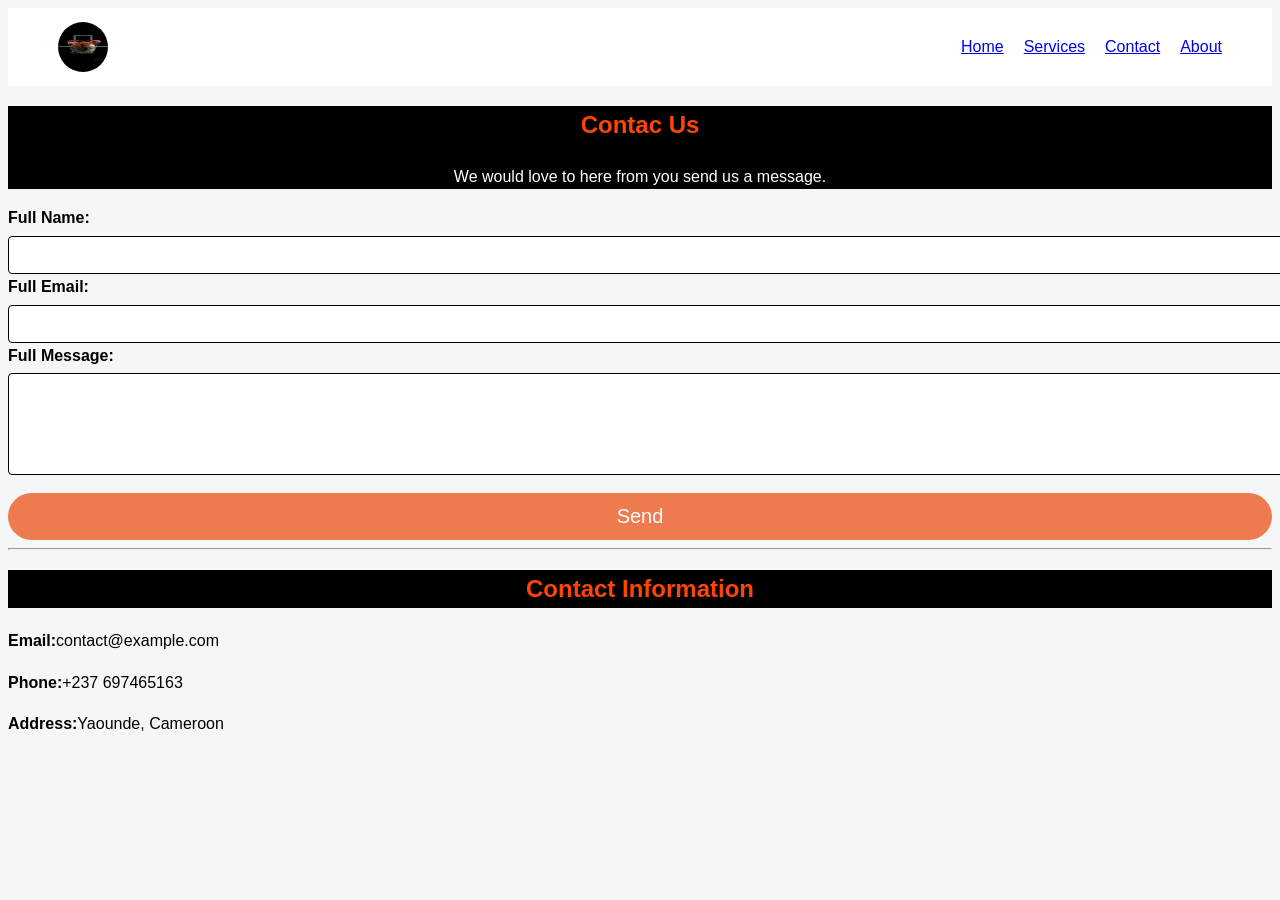
==== contact.html @ bc52cf37 "yeo" ====
<!DOCTYPE html>
<html lang="en">
<head>
    <meta charset="UTF-8">
    <meta name="viewport" content="width=device-width, initial-scale=1.0">
    <title>Contact Us</title>
    <link rel="stylesheet" href="contact.css">

</head>
<body>
      <nav class="nav-bar">
        <img src="IMG-20241118-WA0056.jpg" alt="Menu Icon" class="menu-icon">

        <ul class="nav-links">
            <a href="home.html">Home</a>
            <a href="services.html">Services</a>
            <a href="contact.html">Contact</a>
            <a href="About.html">About</a>
        </ul>
    </nav> 
    <div class="parent">
        <div class="contact">
            <section class="contact-section">
                <h1>Contac Us</h1>
                <p>We would love to here from you send us a message.</p>
            </section>
            <div class="contact-info">
                <form>
                    <div class="name">
                        <label for="Name">Full Name:</label>
                        <input type="Text" id="name" name="name" required><br>
                    </div>
                    <div class="email">
                        <label for="Email">Full Email:</label>
                        <input type="Text" id="Email" Email="Email" required><br>
                    </div>
                    <div class="message">
                        <label for="Message">Full Message:</label>
                        <textarea id="Message" name="message" rows="5" required></textarea><br>
                    </div>
                    <button type="Submit">Send</button>

                </form>
                <hr>
                <h2>Contact Information</h2>
                <div class="p2">
                   <p><strong>Email:</strong>contact@example.com</p> 
                   <p><strong>Phone:</strong>+237 697465163</p>
                   <p><strong>Address:</strong>Yaounde, Cameroon</p>             
            </div>
    
        </div>
    </div>
    
</body>
</html>
---- contact.css ----
body {
 font-family: Arial, sans-serif;
 background-color: #f4f6f8;
 color: black;
 line-height: 1.6;
        
}
/* Conteneur du formulaire */
.contact-container {
    max-width: 500px;
    margin: 50px auto;
    background: white;
    padding: 20px;
    border-radius: 8px;
    box-shadow: 0 0 10px rgba(0,0,0,0.1);
}

/* Titre */
.contact-section  {
    text-align:center;
    background-color:black;
    color: orangered;
}
.contact-section p{
    text-align: center;
    color: white;
}

/* contact-info */
 label {
    display: center;
    margin-top: 15px;
    font-weight: bold;
}

/* Contact-info */
input, textarea {
    width: 100%;
    padding: 10px;
    margin-top: 5px;
    border: 1px solid #000000;
    border-radius: 4px;
    font-size: 14px;
}

/* Bouton */
button {
    margin-top: 10px;
    width: 100%;
    padding: 12px;
    background-color:rgb(238, 122, 80);
    color: white;
    border: none;
    border-radius: 300px;
    font-size: 20px;
    cursor: pointer;
}

button:hover {
    background-color: orangered;
}
h2 {
    text-align: center;
    background-color: black;
    color: orangered;
}
p2 {
    text-align: center;
    display: flex;
    justify-content: center;
    align-items: center;
    color: black;
}


/*navigation bar */
.nav-bar {
    display: flex;
    justify-content: space-between;
    align-items: center;
    background-color: white;
    padding: 10px 50px;
}
.nav-links {
    display: flex;
    flex-direction: row;
    justify-content: space-evenly;
    margin-left: 10%;
    gap: 20px;
    

}
img {
    height: 50px;
    width: 50px;
    border-radius: 50%;
}
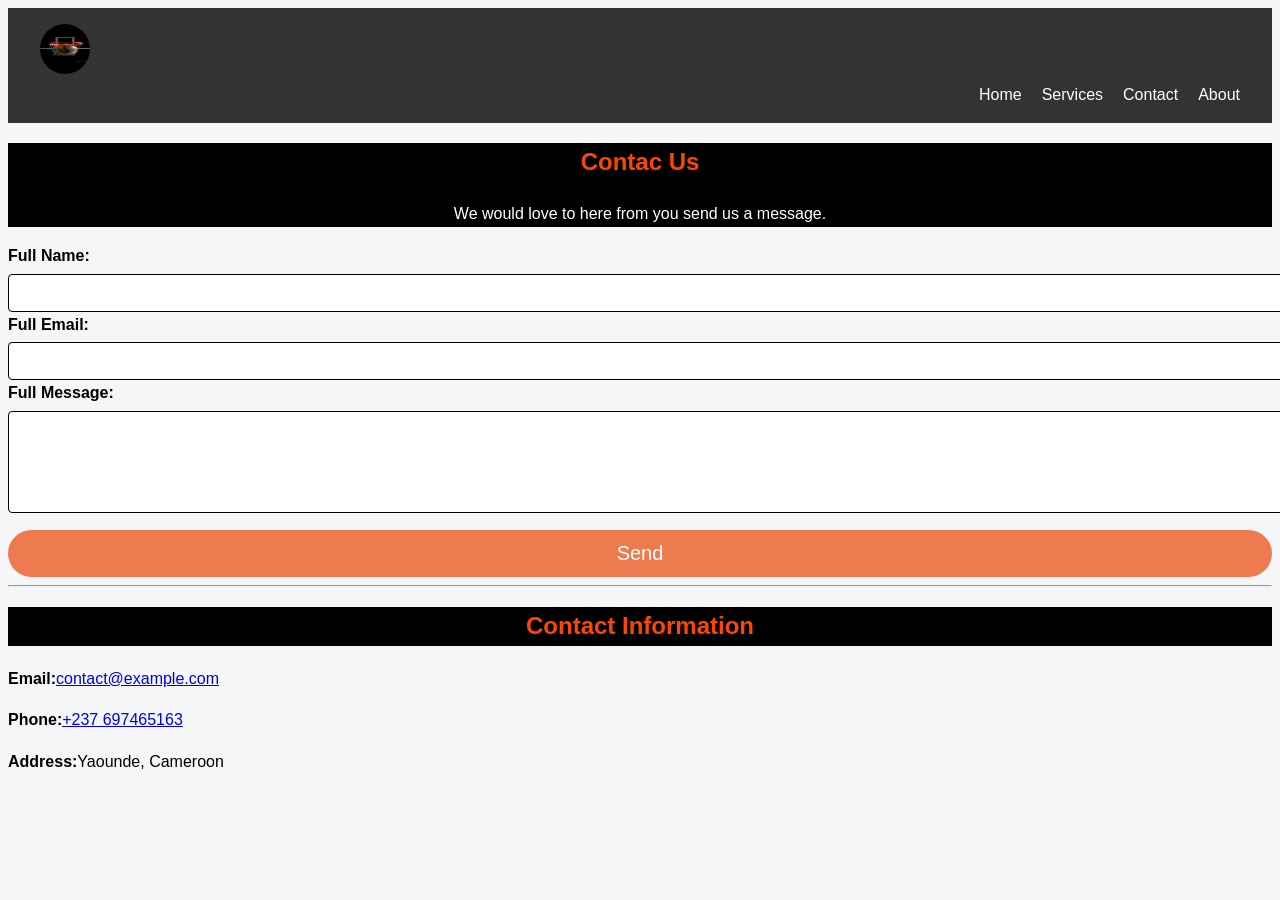
==== commit f688dc12: "mi" ====
--- a/contact.html
+++ b/contact.html
@@ -44,8 +44,8 @@
                 <hr>
                 <h2>Contact Information</h2>
                 <div class="p2">
-                   <p><strong>Email:</strong>contact@example.com</p> 
-                   <p><strong>Phone:</strong>+237 697465163</p>
+                   <p><strong>Email:</strong><a href="mailto:contact@example.com">contact@example.com</a></p>
+                   <p><strong>Phone:</strong><a href="tel:+237697465163">+237 697465163</a></p>
                    <p><strong>Address:</strong>Yaounde, Cameroon</p>             
             </div>
     
--- a/contact.css
+++ b/contact.css
@@ -73,25 +73,33 @@
 }
 
 
-/*navigation bar */
-.nav-bar {
-    display: flex;
-    justify-content: space-between;
-    align-items: center;
-    background-color: white;
-    padding: 10px 50px;
-}
-.nav-links {
-    display: flex;
-    flex-direction: row;
-    justify-content: space-evenly;
-    margin-left: 10%;
-    gap: 20px;
-    
-
-}
 img {
     height: 50px;
     width: 50px;
     border-radius: 50%;
 }
+/* Style général de la barre de navigation */
+nav {
+  background-color: #333333;
+  padding: 1rem 2rem;
+}
+
+/* Alignement des liens en ligne */
+nav ul {
+  list-style: none;
+  display: flex;
+  justify-content: flex-end;
+  align-items: center;
+  gap: 20px;
+  margin: 0;
+  padding: 0;
+}
+
+/* Style des liens */
+nav a {
+  color: #ffffff;
+  text-decoration: none;
+  font-family: sans-serif;
+  font-size: 1rem;
+  transition: color 0.3s ease;
+}
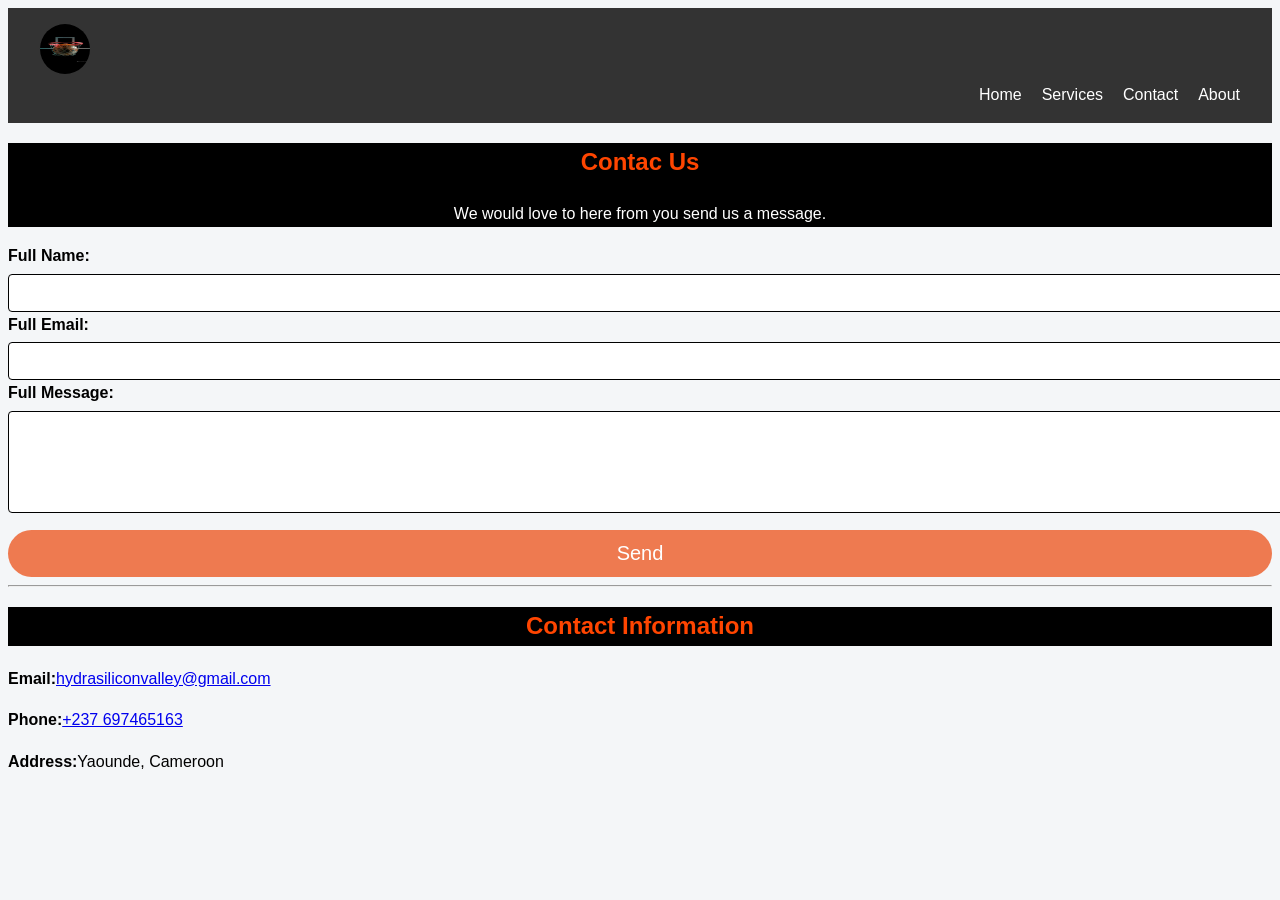
==== commit f99be2c7: "vv" ====
--- a/contact.html
+++ b/contact.html
@@ -44,7 +44,7 @@
                 <hr>
                 <h2>Contact Information</h2>
                 <div class="p2">
-                   <p><strong>Email:</strong><a href="mailto:contact@example.com">contact@example.com</a></p>
+                   <p><strong>Email:</strong><a href="mailto:hydrasiliconvalley@gmail.com">hydrasiliconvalley@gmail.com</a></p>
                    <p><strong>Phone:</strong><a href="tel:+237697465163">+237 697465163</a></p>
                    <p><strong>Address:</strong>Yaounde, Cameroon</p>             
             </div>
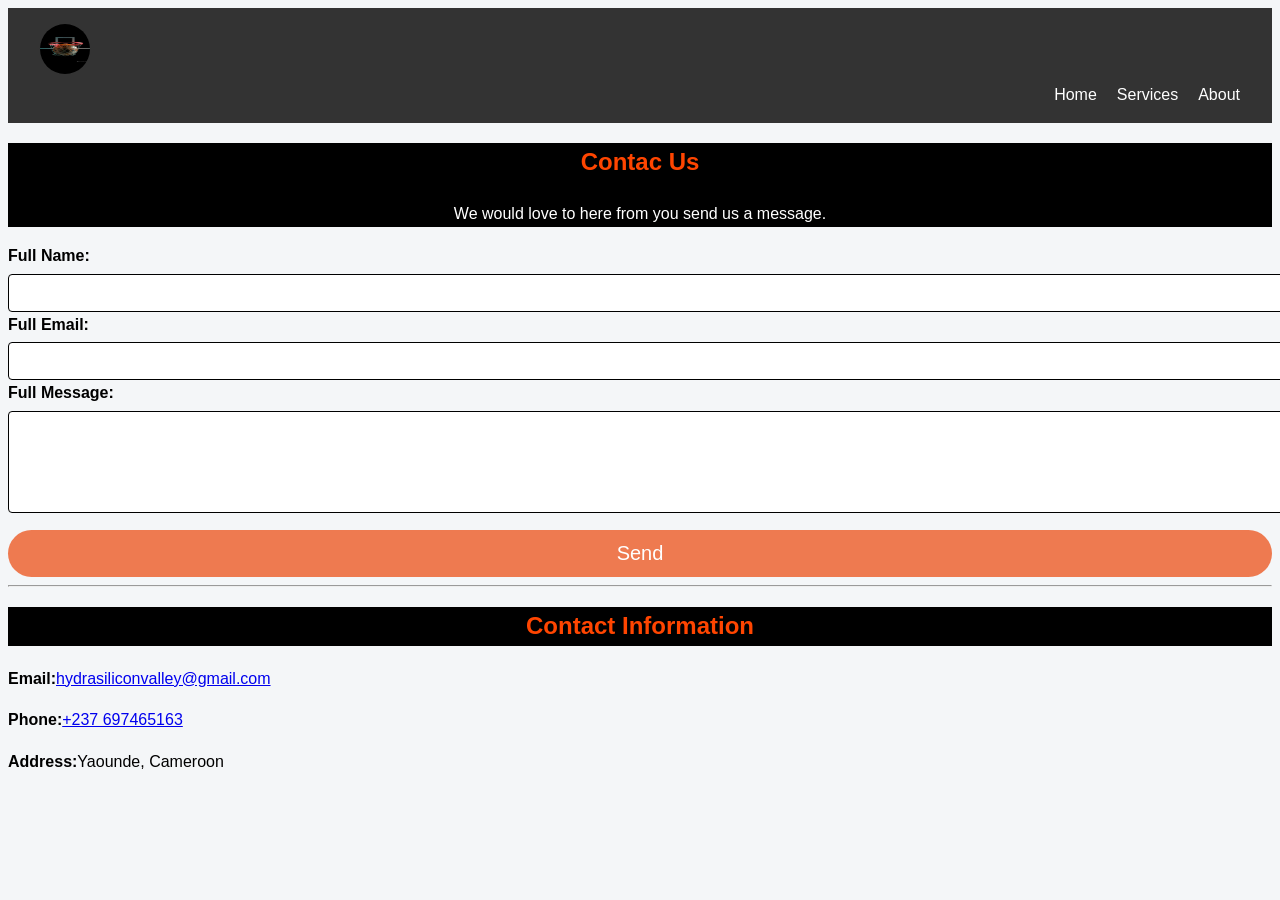
==== commit c5904c98: "contact.html" ====
--- a/contact.html
+++ b/contact.html
@@ -12,10 +12,9 @@
         <img src="IMG-20241118-WA0056.jpg" alt="Menu Icon" class="menu-icon">
 
         <ul class="nav-links">
-            <a href="home.html">Home</a>
+            <a href="index.html">Home</a>
             <a href="services.html">Services</a>
-            <a href="contact.html">Contact</a>
-            <a href="About.html">About</a>
+            <a href="à propos.html">About</a>
         </ul>
     </nav> 
     <div class="parent">
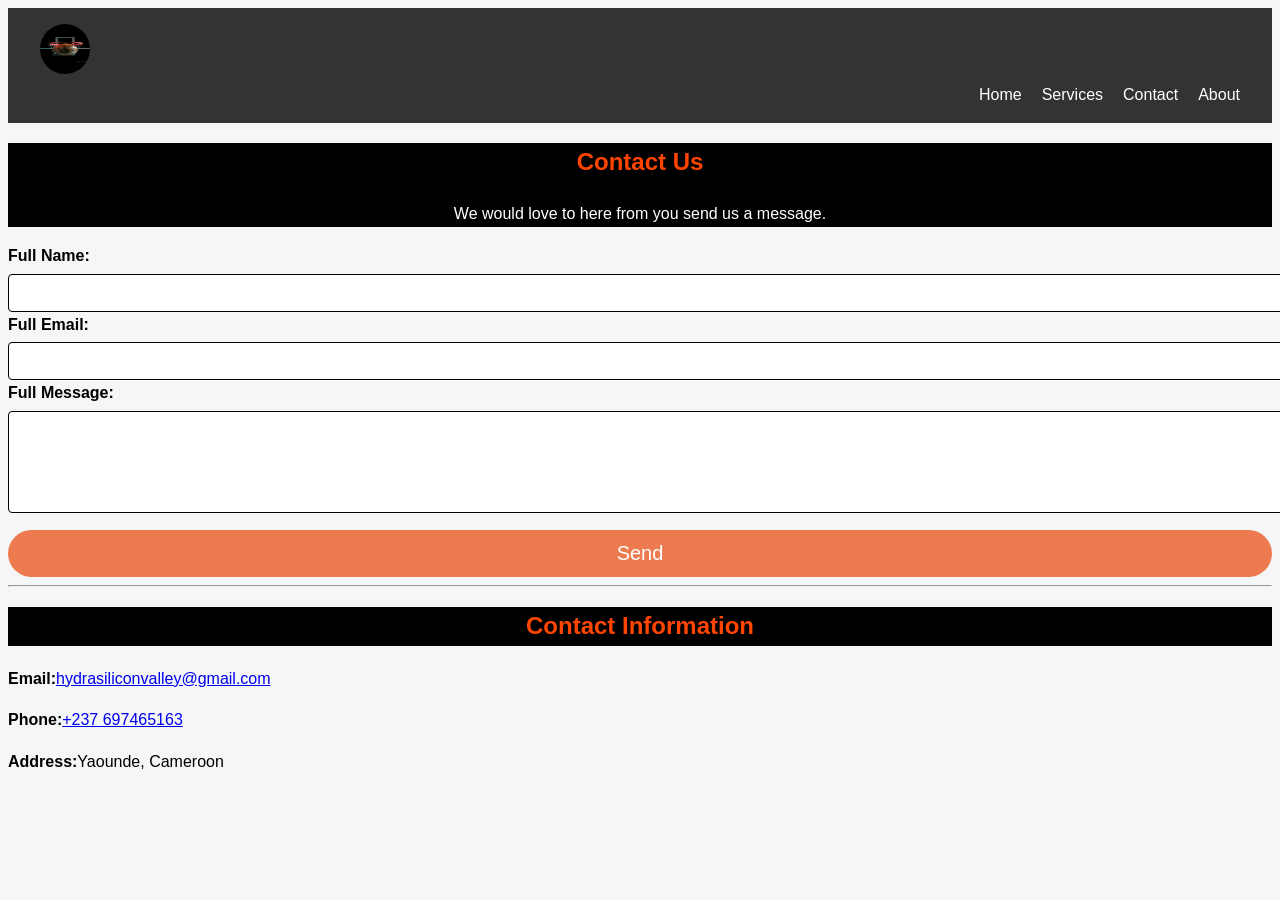
==== commit e763099b: "ml" ====
--- a/contact.html
+++ b/contact.html
@@ -14,13 +14,14 @@
         <ul class="nav-links">
             <a href="index.html">Home</a>
             <a href="services.html">Services</a>
-            <a href="à propos.html">About</a>
+            <a href="contact.html">Contact</a>
+            <a href="About.html">About</a>
         </ul>
     </nav> 
     <div class="parent">
         <div class="contact">
             <section class="contact-section">
-                <h1>Contac Us</h1>
+                <h1>Contact Us</h1>
                 <p>We would love to here from you send us a message.</p>
             </section>
             <div class="contact-info">
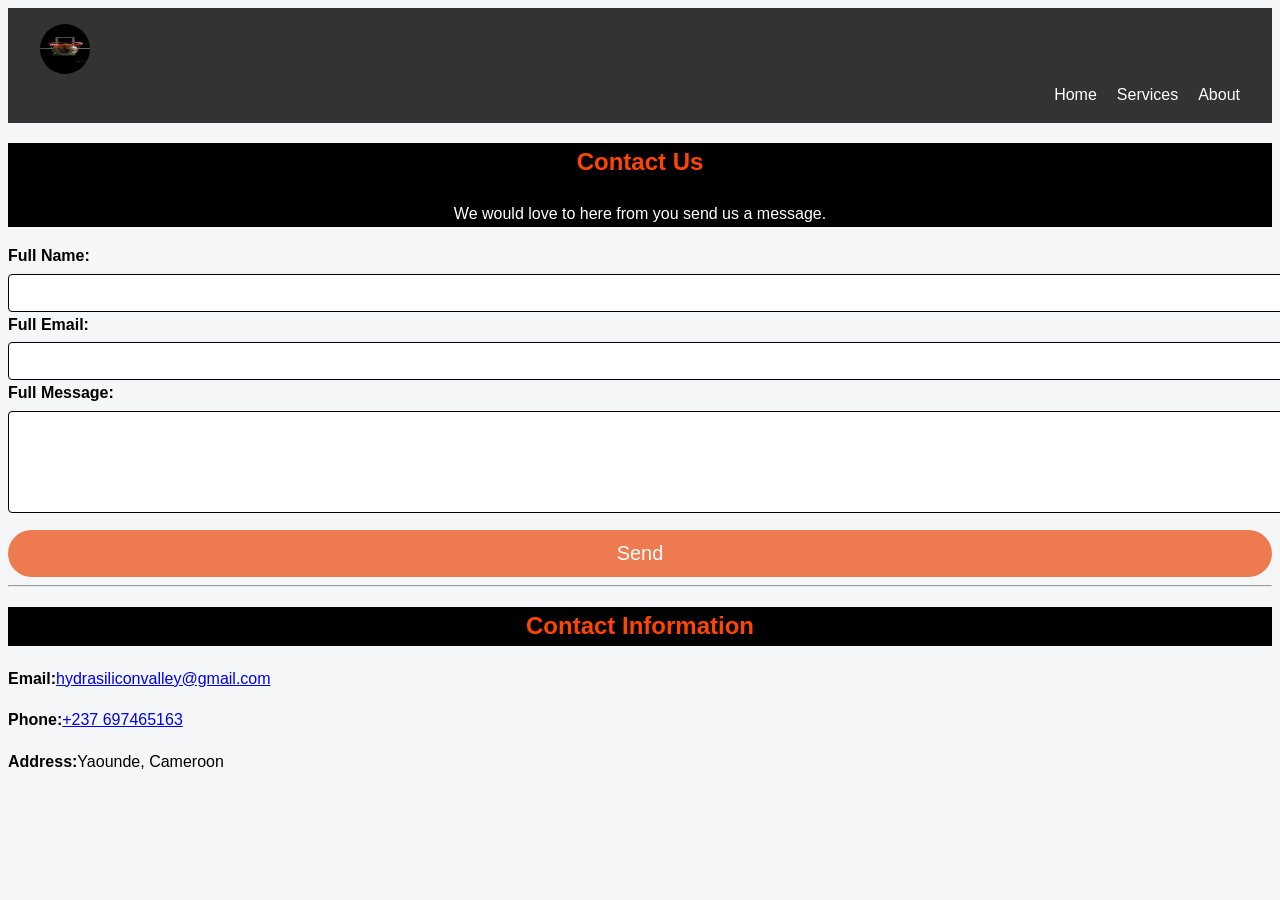
==== commit d10ca785: "Merge branch 'main' of https://github.com/hildegardabanda0-jpg/Stage" ====
--- a/contact.html
+++ b/contact.html
@@ -14,8 +14,7 @@
         <ul class="nav-links">
             <a href="index.html">Home</a>
             <a href="services.html">Services</a>
-            <a href="contact.html">Contact</a>
-            <a href="About.html">About</a>
+            <a href="à propos.html">About</a>
         </ul>
     </nav> 
     <div class="parent">
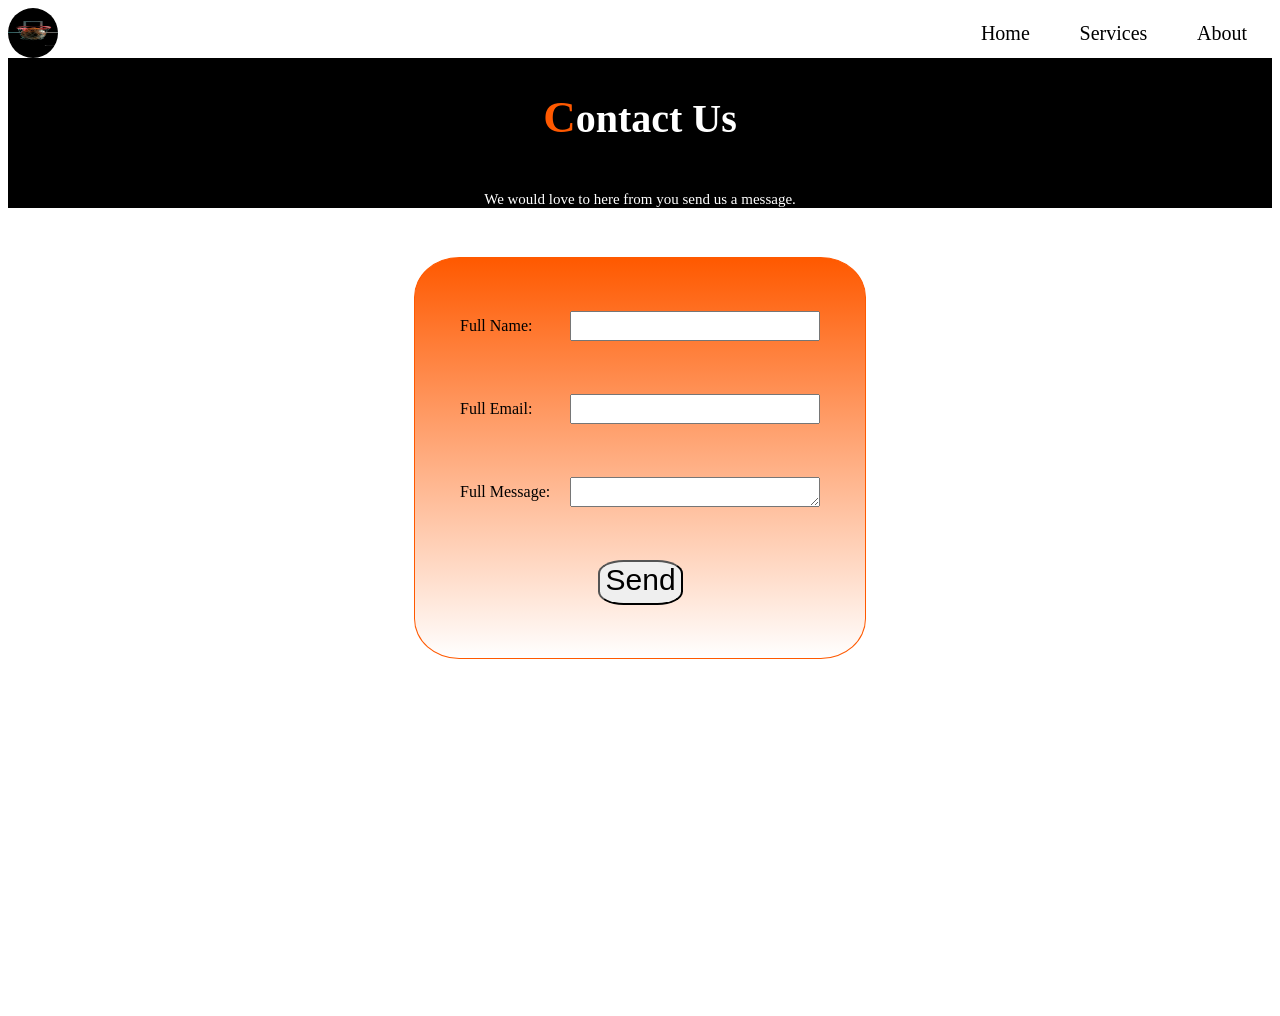
==== commit 153974e7: "JJ" ====
--- a/contact.html
+++ b/contact.html
@@ -8,20 +8,24 @@
 
 </head>
 <body>
-      <nav class="nav-bar">
-        <img src="IMG-20241118-WA0056.jpg" alt="Menu Icon" class="menu-icon">
-
-        <ul class="nav-links">
-            <a href="index.html">Home</a>
-            <a href="services.html">Services</a>
-            <a href="à propos.html">About</a>
-        </ul>
-    </nav> 
+      
     <div class="parent">
-        <div class="contact">
-            <section class="contact-section">
-                <h1>Contact Us</h1>
-                <p>We would love to here from you send us a message.</p>
+        <nav class="nav-bar">
+            <div class="img">
+                <img src="IMG-20241118-WA0056.jpg" alt="Menu Icon" class="menu-icon">
+             </div>
+        
+            <div class="nav-links">
+                <a href="index.html">Home</a>
+                <a href="services.html">Services</a>
+                <a href="à propos.html">About</a>
+            </div>
+        
+        </nav> 
+        
+            <section id="contact-section" style="color: white;">
+                <h1 style="font-size: 40PX;"><span style="color:rgb(255, 89, 0); font-size: 45px;">C</span>ontact Us</h1>
+                <p style="font-size: 15PX;">We would love to here from you send us a message.</p>
             </section>
             <div class="contact-info">
                 <form>
@@ -40,15 +44,8 @@
                     <button type="Submit">Send</button>
 
                 </form>
-                <hr>
-                <h2>Contact Information</h2>
-                <div class="p2">
-                   <p><strong>Email:</strong><a href="mailto:hydrasiliconvalley@gmail.com">hydrasiliconvalley@gmail.com</a></p>
-                   <p><strong>Phone:</strong><a href="tel:+237697465163">+237 697465163</a></p>
-                   <p><strong>Address:</strong>Yaounde, Cameroon</p>             
-            </div>
+                
     
-        </div>
     </div>
     
 </body>
--- a/contact.css
+++ b/contact.css
@@ -1,105 +1,104 @@
-body {
- font-family: Arial, sans-serif;
- background-color: #f4f6f8;
- color: black;
- line-height: 1.6;
-        
+.parent{
+    width: 100%;
+    height: 1000px;
+    display: flex;
+    flex-direction: column;
+    background-color: white;
 }
-/* Conteneur du formulaire */
-.contact-container {
-    max-width: 500px;
-    margin: 50px auto;
-    background: white;
-    padding: 20px;
-    border-radius: 8px;
-    box-shadow: 0 0 10px rgba(0,0,0,0.1);
+.nav-bar{
+    height: 50px;
+    width: 100%;
+    display: flex;
+    flex-direction: row;
+    justify-content: space-between;
+    align-items: center;
+    background-color: white;
+
 }
-
-/* Titre */
-.contact-section  {
-    text-align:center;
-    background-color:black;
-    color: orangered;
+.img{
+    height: 50px;
+    width: 30%;
+    display: flex;
 }
-.contact-section p{
-    text-align: center;
-    color: white;
-}
-
-/* contact-info */
- label {
-    display: center;
-    margin-top: 15px;
-    font-weight: bold;
-}
-
-/* Contact-info */
-input, textarea {
-    width: 100%;
-    padding: 10px;
-    margin-top: 5px;
-    border: 1px solid #000000;
-    border-radius: 4px;
-    font-size: 14px;
-}
-
-/* Bouton */
-button {
-    margin-top: 10px;
-    width: 100%;
-    padding: 12px;
-    background-color:rgb(238, 122, 80);
-    color: white;
-    border: none;
-    border-radius: 300px;
-    font-size: 20px;
-    cursor: pointer;
-}
-
-button:hover {
-    background-color: orangered;
-}
-h2 {
-    text-align: center;
-    background-color: black;
-    color: orangered;
-}
-p2 {
-    text-align: center;
-    display: flex;
-    justify-content: center;
-    align-items: center;
-    color: black;
-}
-
-
-img {
-    height: 50px;
+.menu-icon{
+    height: 50PX;
     width: 50px;
     border-radius: 50%;
 }
-/* Style général de la barre de navigation */
-nav {
-  background-color: #333333;
-  padding: 1rem 2rem;
+.nav-links{
+    height: 50px;
+    width: 25%;
+    display: flex;
+    flex-direction: row;
+    justify-content: space-around;
+    align-items: center;
+}
+#contact-section{
+    display: flex;
+    flex-direction: column;
+    height: 150px;
+    width: 100%;
+    align-items: center;
+    justify-content: space-evenly;
+    background-color: black;
+}
+.contact-info{
+    display: flex;
+    flex-direction: column;
+    height: 500px;
+    width: 100%;
+    align-items: center;
+    background-color: white;
+    justify-content: center;
+}
+form{
+    display: flex;
+    flex-direction: column;
+    height:400px;
+    width: 450px;
+    background-color:  rgb(255, 89, 0);
+    align-items: center;
+    justify-content: space-evenly;
+    border: 1px solid rgb(255, 89, 0);
+    border-radius: 10%;
+    background: linear-gradient(rgb(255, 89, 0), white);
 }
 
-/* Alignement des liens en ligne */
-nav ul {
-  list-style: none;
-  display: flex;
-  justify-content: flex-end;
-  align-items: center;
-  gap: 20px;
-  margin: 0;
-  padding: 0;
+.email, .name,.message{
+    width: 80%;
+    display: flex;
+    flex-direction: row;
+    align-items: center;
+}
+.email label, .name label,.message label{
+    width: 110px;
+    display: flex;
+    flex-direction: row;
+    align-items: center;
+}
+.email input, .name input{
+    flex: 1;
+    height: 30px;
+    box-sizing: border-box;
+}
+.message textarea{
+    flex: 1;
+    height: 30px;
+    box-sizing: border-box;
+}
+button{
+    display: flex;
+    height: 45px;
+    width: 85px;
+    font-size: 30px;
+    border-radius: 30%;
+}
+a{
+    text-decoration: none;
+    color: black;
+    font-size: 20PX;
+}
+a:hover{
+    color: rgb(255, 89, 0);
 }
 
-/* Style des liens */
-nav a {
-  color: #ffffff;
-  text-decoration: none;
-  font-family: sans-serif;
-  font-size: 1rem;
-  transition: color 0.3s ease;
-}
